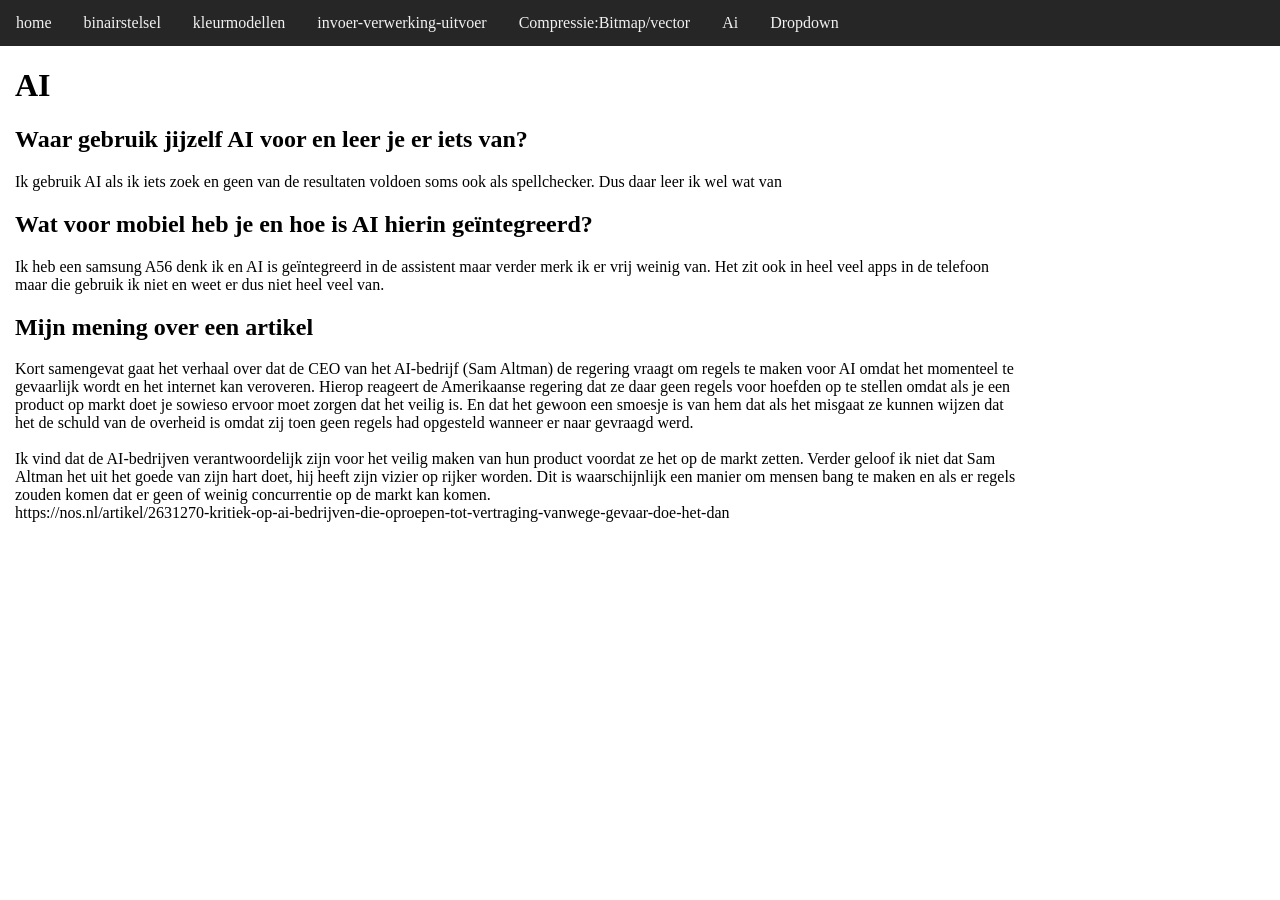
==== Ai.html @ b1c1b18a "Ai" ====
<!DOCTYPE html>
<html>
    <head>
        <title>Ai</title>
        <link rel="stylesheet" type="text/css" href="opmaak2.css">  
    </head>

    <body>
        <ul>
             <li> <a href="index.html">home</a> </li> <!--links naar de dingen in het menu-->
             <li> <a href="binairstelsel.html">binairstelsel</a> </li>
             <li> <a href="kleurmodellen.html">kleurmodellen</a> </li>
             <li> <a href="invoer-verwerking-uitvoer.html">invoer-verwerking-uitvoer</a> </li>
             <li> <a href="compresie.html">Compressie:Bitmap/vector</a> </li>
             <li> <a href="Ai.html">Ai</a> </li>
             <li class="dropdown">
                <a href="javascript:void(0)" class="dropbtn">Dropdown</a>
                  <i class="fa fa-caret-down"></i>
                <div class="dropdown-content">
                    <a href="#">link 1</a>
                    <a href="#">link 2</a>
                    <a href="#">link 3</a>
                </div>
            </li>
        </ul>

        <h1 style="margin-left: 15px;">AI</h1>
        <h2 style="margin-left: 15px;">Waar gebruik jijzelf AI voor en leer je er iets van? </h2>
             <p style="margin-left: 15px; margin-right: 20%;">
                Ik gebruik AI als ik iets zoek en geen van de resultaten voldoen soms ook als spellchecker. Dus daar leer ik wel wat van
            
            </p>
        <h2 style="margin-left: 15px;">Wat voor mobiel heb je en hoe is AI hierin geïntegreerd?</h2>
            <p style="margin-left: 15px; margin-right: 20%;">
              Ik heb een samsung A56 denk ik en AI is geïntegreerd in de assistent maar verder merk ik er vrij weinig van. Het zit ook in heel veel apps in de telefoon maar die gebruik ik niet en weet er dus niet heel veel van.

            </p>

        <h2 style="margin-left: 15px;">Mijn mening over een artikel</h2>
            <p style="margin-left: 15px; margin-right: 20%;">
             Kort samengevat gaat het verhaal over dat de CEO van het AI-bedrijf (Sam Altman) de regering vraagt om regels te maken voor AI omdat het momenteel te gevaarlijk wordt en het internet kan veroveren. Hierop reageert de Amerikaanse regering dat ze daar geen regels voor hoefden op te stellen omdat als je een product op markt doet je sowieso ervoor moet zorgen dat het veilig is. En dat het gewoon een smoesje is van hem dat als het misgaat ze kunnen wijzen dat het de schuld van de overheid is omdat zij toen geen regels had opgesteld wanneer er naar gevraagd werd.
                <br> <br>
             Ik vind dat de AI-bedrijven verantwoordelijk zijn voor het veilig maken van hun product voordat ze het op de markt zetten. Verder geloof ik niet dat Sam Altman het uit het goede van zijn hart doet, hij heeft zijn vizier op rijker worden. Dit is waarschijnlijk een manier om mensen bang te maken en als er regels zouden komen dat er geen of weinig concurrentie op de markt kan komen. 
                <br> 
            https://nos.nl/artikel/2631270-kritiek-op-ai-bedrijven-die-oproepen-tot-vertraging-vanwege-gevaar-doe-het-dan  
            </p>

    </body>
</html>
---- opmaak2.css ----
body {
  margin: 0;
  padding: 0;
}

ul {                      /*geeft aan hoe de list er uit moet zien als er niks gebeurd*/
  list-style-type: none;
  margin: 0; 
  padding: 0;  
  overflow: hidden;
  background-color: rgb(38, 38, 38); /* de achtergrond keur voor de navbar denk ik*/
  color: #f1f1f1;
}

li {                  /* geeft aan hoe de tekst zit hier is het aan de linker kant*/
  float: left;
 }

li a, .dropbtn {
  display: inline-block;
  color: #f1f1f1; /*kleur van de tekst voor als je er over hoverd*/
  text-align: left;
  padding: 14px 16px;
  text-decoration: none;
}

li a:hover, .dropdown:hover .dropbtn {
  background-color: #f9f9f9;
  color: #333333;
}

li.dropdown{
  display: inline-block;
}

.dropdown-content {
  display: none;
  position: absolute;
  background-color: #f9f9f9;
  min-width: 160px;
  box-shadow: 0px 8px 16px 0px rgba(0,0,0,0,2);
  z-index: 1;
}

.dropdown-content a { /* geeft aan hoe de links in de dropdown er uit moeten zien*/
  color:black;
  padding:12px 16px;
  text-decoration: none;
  display: block;
  text-align: left; 
}

.dropdown-content a:hover { /*de kleur van het element als je er overheen gaat*/
  background-color: #f1f1f1;
  color: #c22d00;
} 

.dropdown:hover .dropdown-content {
  display: block; 
}

iframe { /* voor de binary bonanza*/
  float: right;
  width:"700";
  height:"500"; 
}
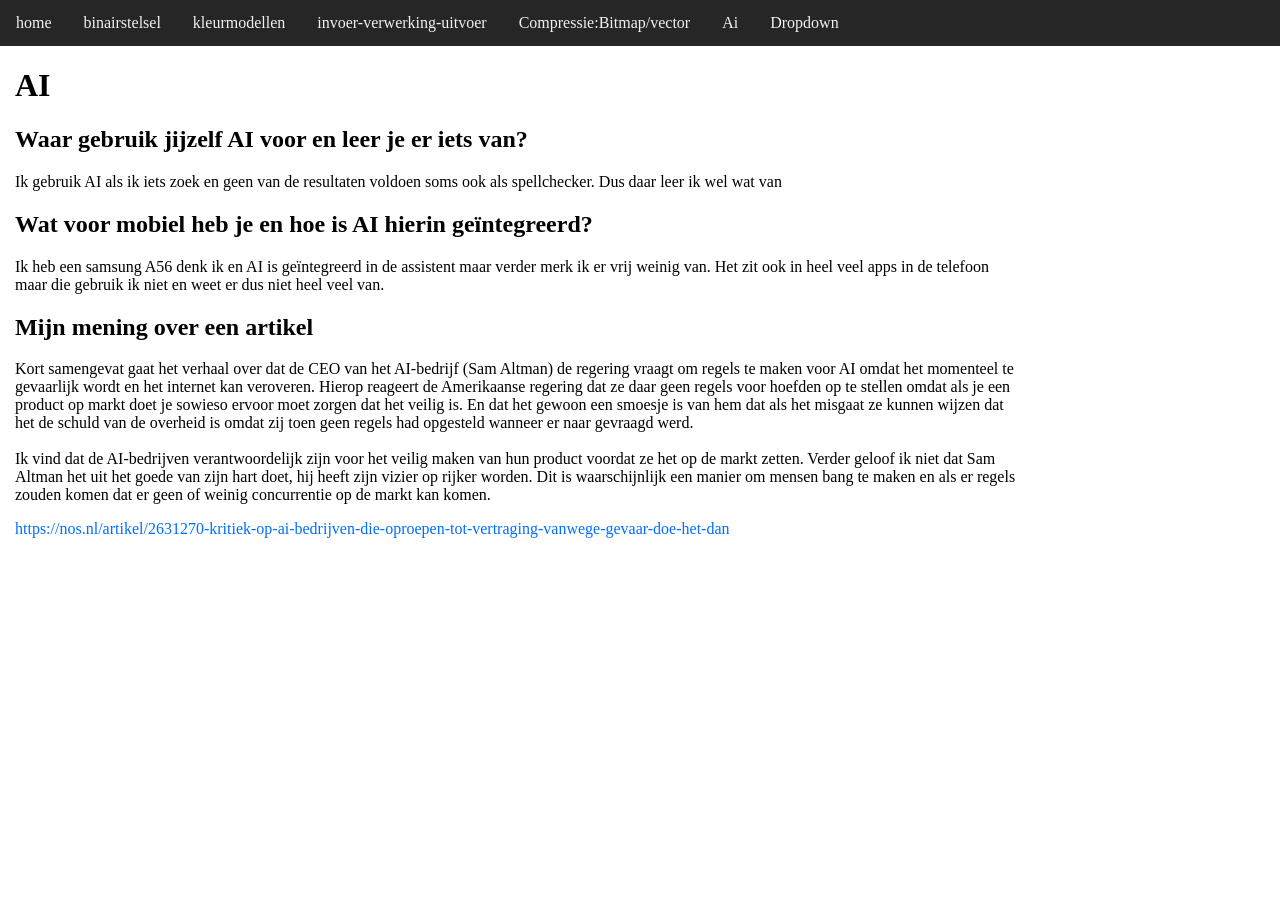
==== commit 08e7cfde: "blue ish" ====
--- a/Ai.html
+++ b/Ai.html
@@ -42,7 +42,9 @@
                 <br> <br>
              Ik vind dat de AI-bedrijven verantwoordelijk zijn voor het veilig maken van hun product voordat ze het op de markt zetten. Verder geloof ik niet dat Sam Altman het uit het goede van zijn hart doet, hij heeft zijn vizier op rijker worden. Dit is waarschijnlijk een manier om mensen bang te maken en als er regels zouden komen dat er geen of weinig concurrentie op de markt kan komen. 
                 <br> 
-            https://nos.nl/artikel/2631270-kritiek-op-ai-bedrijven-die-oproepen-tot-vertraging-vanwege-gevaar-doe-het-dan  
+            </p>
+            <p style="color:rgb(0, 110, 255); margin-left: 15px;">
+                https://nos.nl/artikel/2631270-kritiek-op-ai-bedrijven-die-oproepen-tot-vertraging-vanwege-gevaar-doe-het-dan  
             </p>
 
     </body>
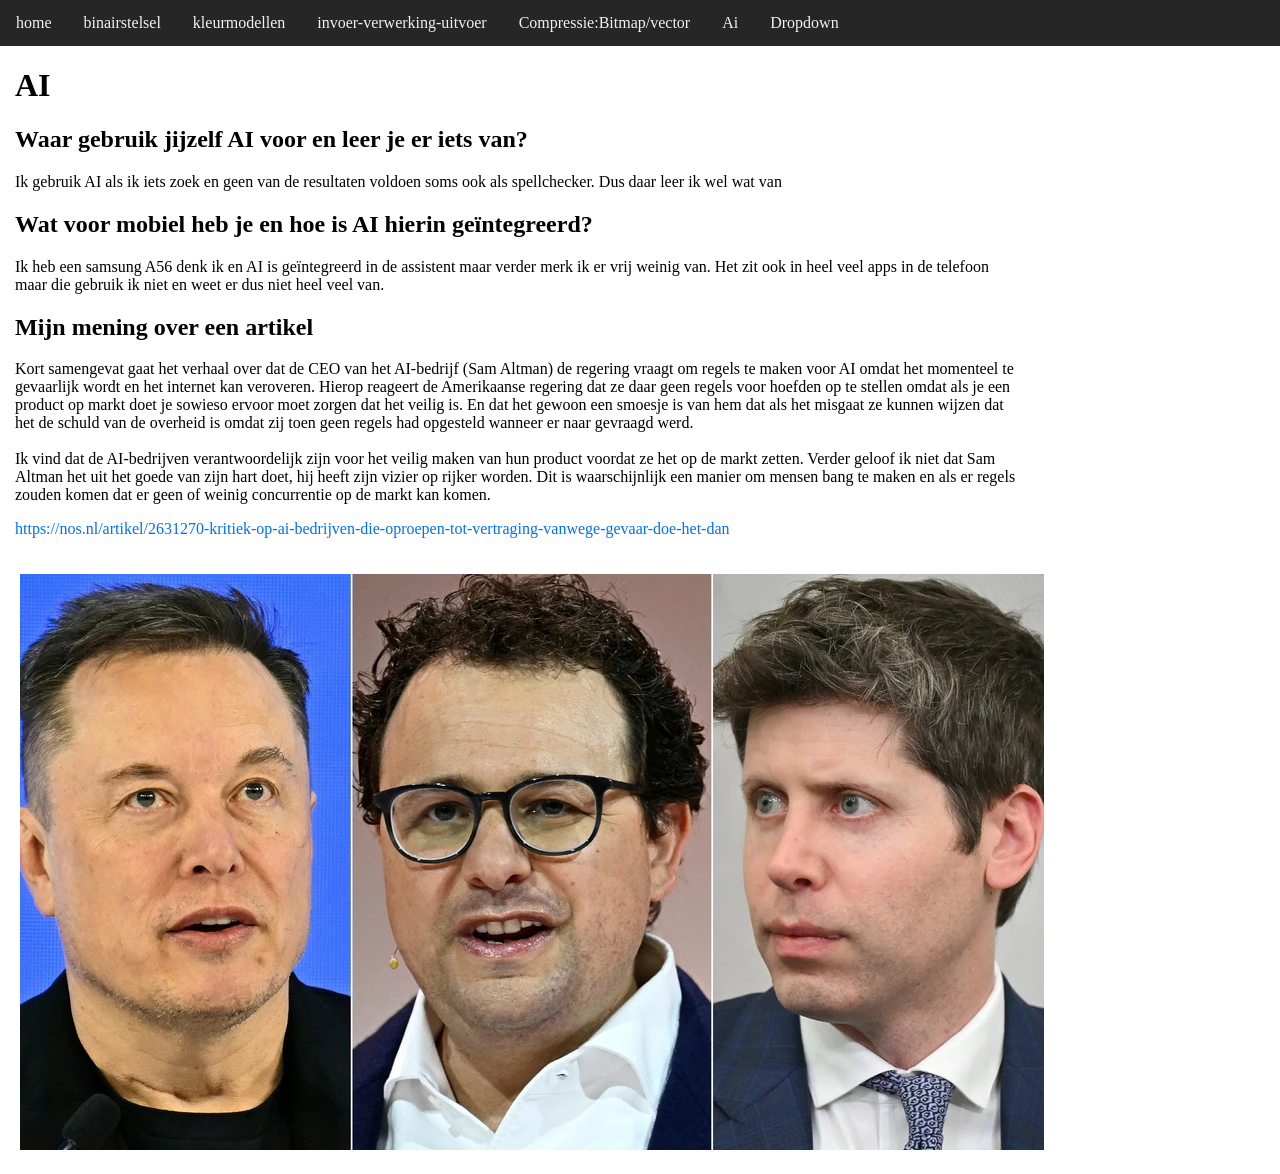
==== commit f53bc208: "rich" ====
--- a/Ai.html
+++ b/Ai.html
@@ -47,5 +47,6 @@
                 https://nos.nl/artikel/2631270-kritiek-op-ai-bedrijven-die-oproepen-tot-vertraging-vanwege-gevaar-doe-het-dan  
             </p>
 
+            <img src="dicks.webp" alt="rich men" style="margin: 20px;">
     </body>
 </html>
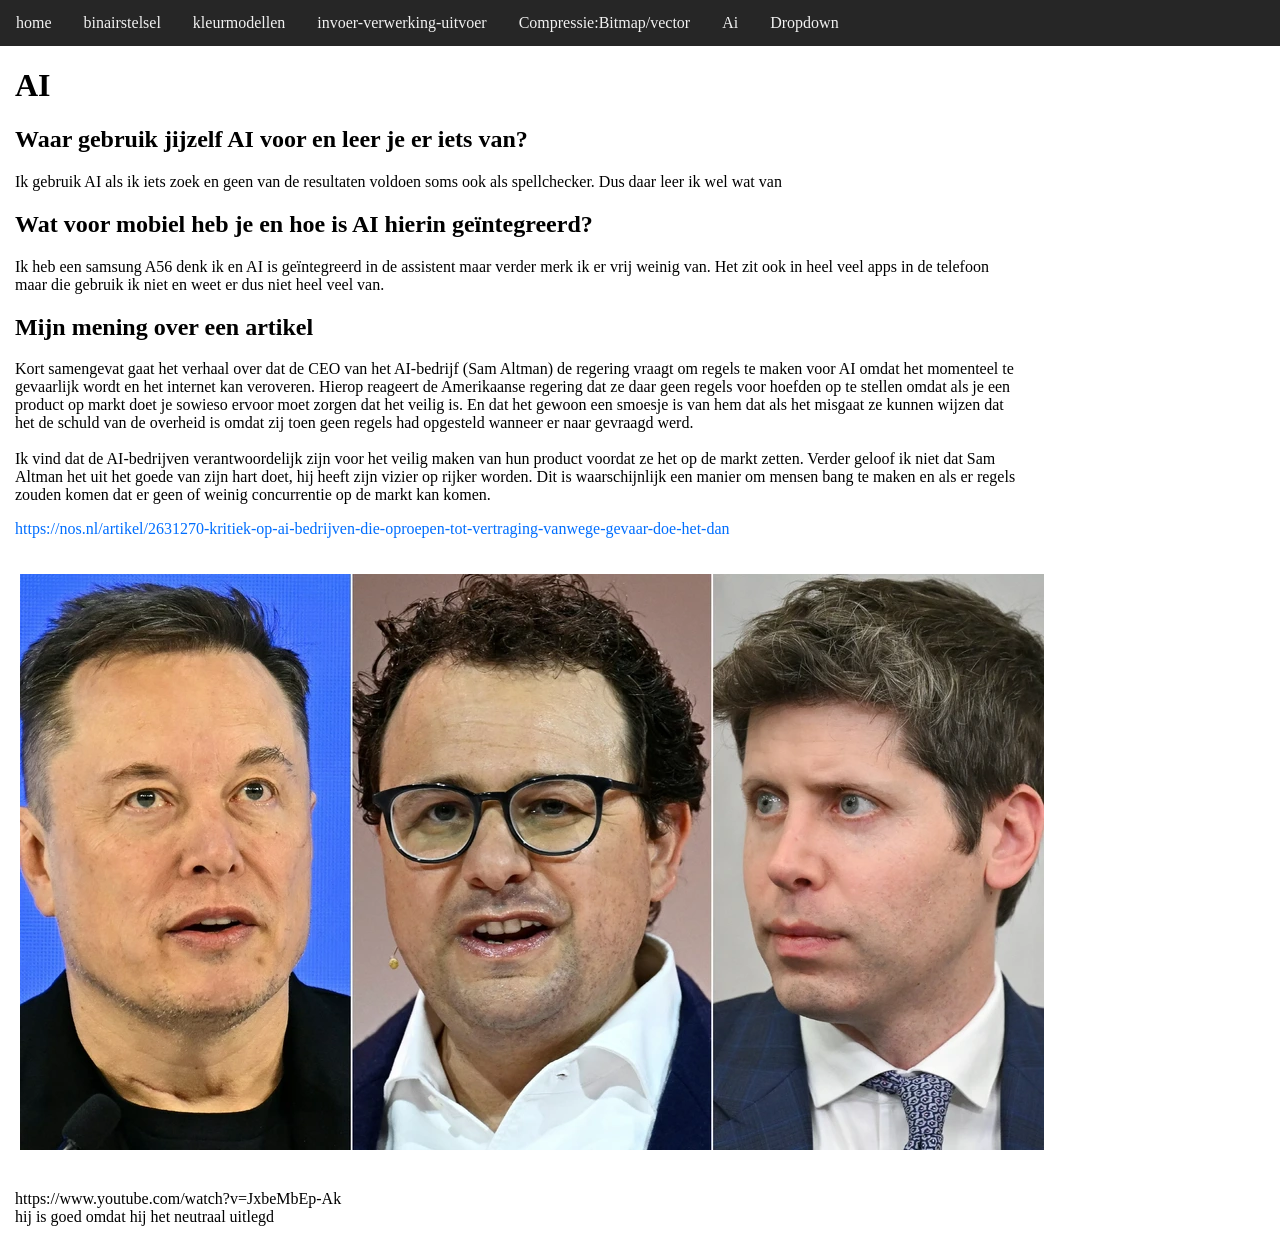
==== commit 67cb8271: "Ai" ====
--- a/Ai.html
+++ b/Ai.html
@@ -48,5 +48,7 @@
             </p>
 
             <img src="dicks.webp" alt="rich men" style="margin: 20px;">
+
+              <p style="margin-left: 15px; margin-right: 20%;"> https://www.youtube.com/watch?v=JxbeMbEp-Ak <br> hij is goed omdat hij het neutraal uitlegd </p>
     </body>
 </html>
--- a/opmaak2.css
+++ b/opmaak2.css
@@ -1,4 +1,4 @@
-body {
+body { /*dit betekent denk ik dat er niks veranderd aam de opmaak van de body*/
   margin: 0;
   padding: 0;
 }
@@ -24,7 +24,7 @@
   text-decoration: none;
 }
 
-li a:hover, .dropdown:hover .dropbtn {
+li a:hover, .dropdown:hover .dropbtn { /*de kleur als je over het basis menu hoverd met de muis*/
   background-color: #f9f9f9;
   color: #333333;
 }
@@ -33,7 +33,7 @@
   display: inline-block;
 }
 
-.dropdown-content {
+.dropdown-content { /*hoe de dropdown content er uitziet*/
   display: none;
   position: absolute;
   background-color: #f9f9f9;
@@ -59,7 +59,7 @@
   display: block; 
 }
 
-iframe { /* voor de binary bonanza*/
+iframe { /* voor de binary bonanza dit zorgd er denk ik voor dat hij aan de rechter kant staat*/
   float: right;
   width:"700";
   height:"500"; 
